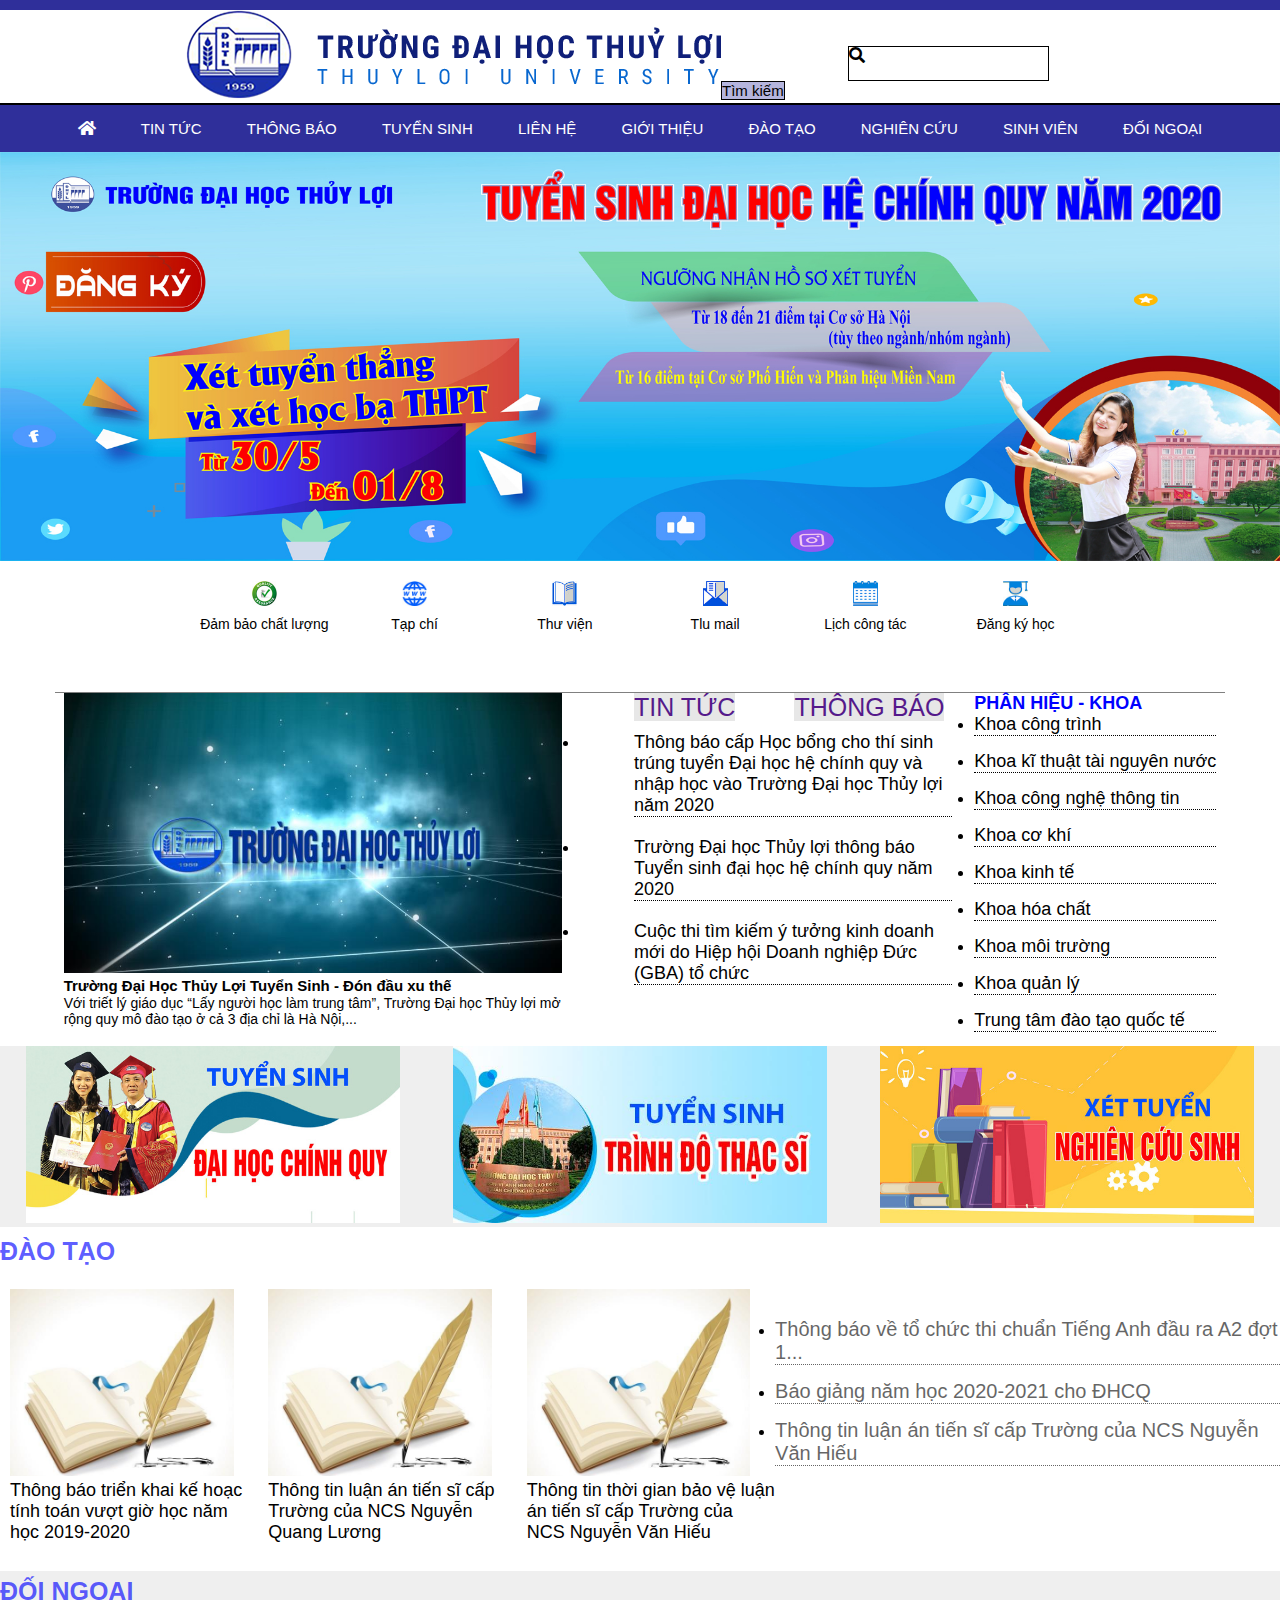
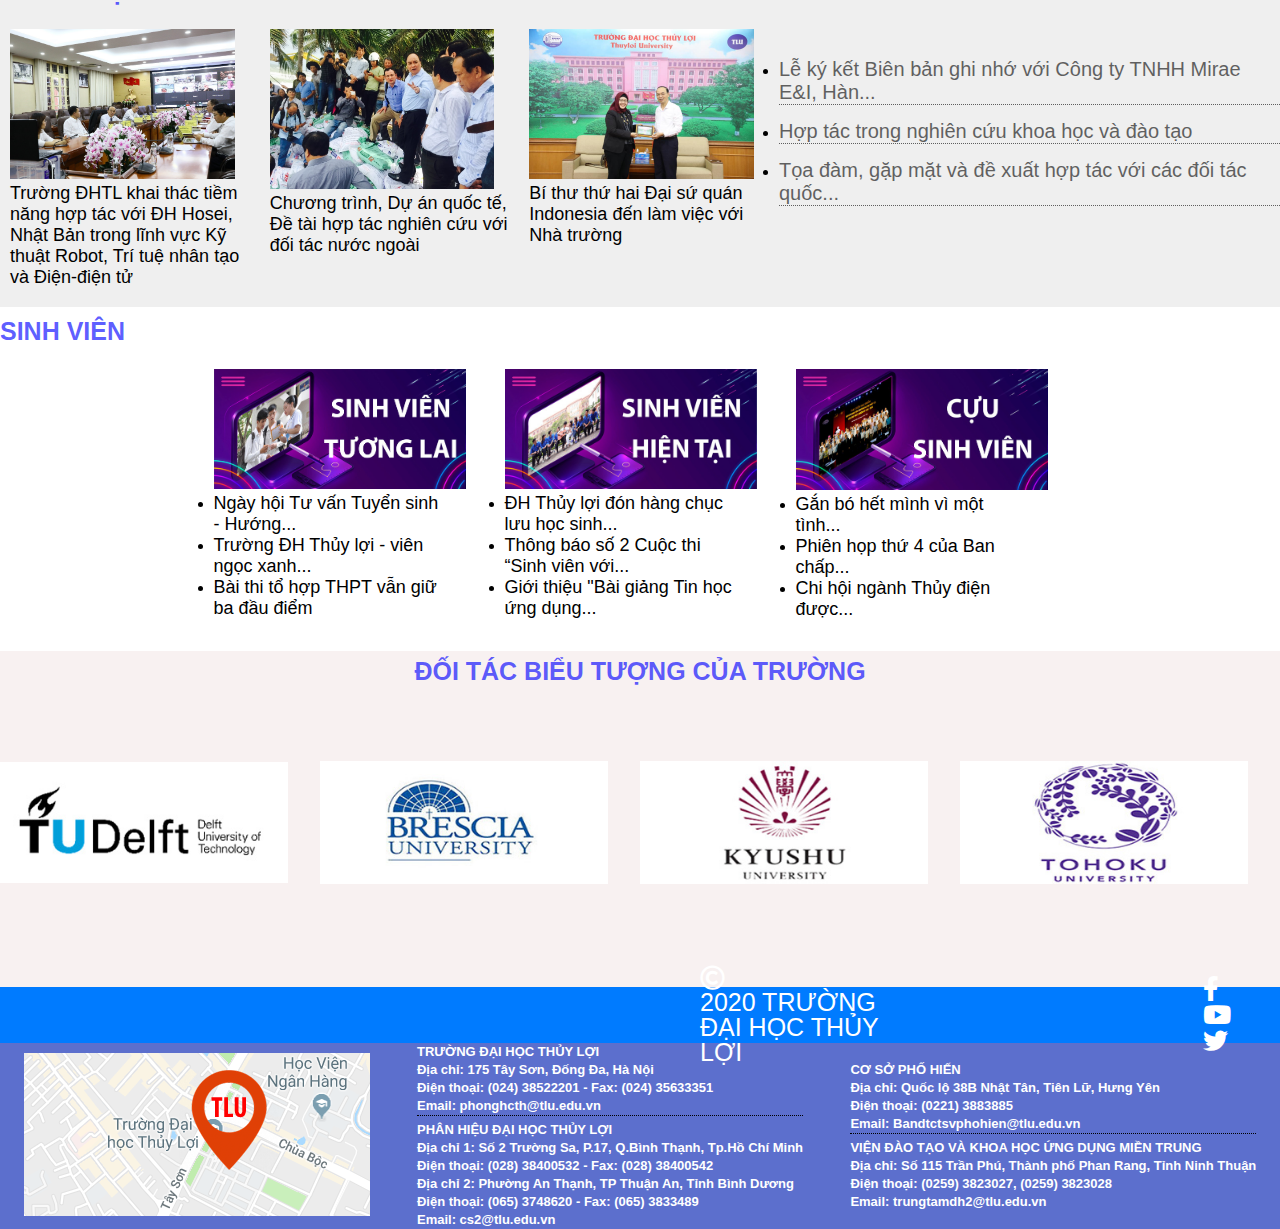
==== index.html @ 14fe7491 "first commit" ====
<!DOCTYPE html>
<html>
<head>
	<title>Bai-Tap-Thuc-Hanh</title>
	<meta charset="utf-8">
	<link rel="stylesheet" type="text/css" href="style.css">
	<link rel="stylesheet" type="text/css" href="fontawesome/css/all.css">
</head>
<body>
	<div class="khoi-logo">
		<div class="khoi-1">
			<a href=""><img src="img/logo1.png"></a>
		</div>
		<div class="khoi-2">
				<div class="tim-kiem">
					<i class="fas fa-search"><input type="text" name=""class="input1"></i>
					<button class="nut">Tìm kiếm</button>
				</div>
				<div class="login">
					<a href=""><p>Login</p></a>
					<a href=""><img src="img/vi.jpg"></a>
					<a href=""><img src="img/en.jpg"></a>
				</div>
		</div>
	</div>
	<div class="khoi-banner">
		<nav class="thanh-tac-vu">
			<ul>
				<li><a href=""><i class="fas fa-home"></i></a></li>
				<li><a href="">Tin tức</a></li>
				<li><a href="">Thông báo</a></li>
				<li><a href="">Tuyển Sinh</a></li>
				<li><a href="">Liên hệ</a></li>
				<li><a href="">Giới thiệu</a></li>
				<li><a href="">Đào tạo</a></li>
				<li><a href="">Nghiên cứu</a></li>
				<li><a href="">Sinh viên</a></li>
				<li><a href="">Đối ngoại</a></li>
			</ul>
		</nav>
		<div class="banner1">
			<a href=""><img src="img/banner.jpg"></a>
		</div>
	</div>	 
	<div class="khoi-chinh">
		<div class="khoi-icon">
			<a href=""><img src="img/quality.jpg">Đảm bảo chất lượng</a>
			<a href=""><img src="img/www.jpg">Tạp chí</a>
			<a href=""><img src="img/library.jpg">Thư viện</a>
			<a href=""><img src="img/email.jpg">Tlu mail</a>
			<a href=""><img src="img/lichcongtac.jpg">Lịch công tác</a>
			<a href=""><img src="img/user.jpg">Đăng ký học</a>
		</div>
		<div class="bang-thong-bao">
			<div class="tin1">
				<a href=""><img src="img/nenthumb.jpg"></a>
				<a href="">Trường Đại Học Thủy Lợi Tuyển Sinh - Đón đầu xu thế</a>
				<p>Với triết lý giáo dục “Lấy người học làm trung tâm”, Trường Đại học Thủy lợi mở rộng quy mô đào tạo ở cả 3 địa chỉ là Hà Nội,...</p>
			</div>
			<div class="tieu-de">
				<a href="">Tin tức</a>
				<a href="">Thông báo</a>
				<ul>
					<li><a href="">Thông báo cấp Học bổng cho thí sinh trúng tuyển Đại học hệ chính quy và nhập học vào Trường Đại học Thủy lợi năm 2020</a></li>
					<li><a href="">Trường Đại học Thủy lợi thông báo Tuyển sinh đại học hệ chính quy năm 2020</a></li>
					<li><a href="">Cuộc thi tìm kiếm ý tưởng kinh doanh mới do Hiệp hội Doanh nghiệp Đức (GBA) tổ chức</a></li>
				</ul>
			</div>
			<div class="hieu-khoa">
				<h2>Phân hiệu - Khoa</h2>
				<ul>
					<li><a href="">Khoa công trình</a></li>
					<li><a href="">Khoa kĩ thuật tài nguyên nước</a></li>
					<li><a href="">Khoa công nghệ thông tin</a></li>
					<li><a href="">Khoa cơ khí</a></li>
					<li><a href="">Khoa kinh tế</a></li>
					<li><a href="">Khoa hóa chất</a></li>
					<li><a href="">Khoa môi trường</a></li>
					<li><a href="">Khoa quản lý</a></li>
					<li><a href="">Trung tâm đào tạo quốc tế</a></li>
				</ul>
			</div>
		</div>
	</div>
	<div class="khoi-banner2">
		<a href=""><img src="img/ts.jpg"></a>
		<a href=""><img src="img/tsts.jpg"></a>
		<a href=""><img src="img/tst.jpg"></a>
	</div>
	<div class="daotao">
		<div class="head1">
			<a href="">Đào tạo</a>
		</div>
		<div class="dao-tao">
			<div class="new-1">
				<a href=""><img src="img/book.jpg"></a>
				<p>Thông báo triển khai kế hoạc tính toán vượt giờ học năm học 2019-2020</p>
			</div>
			<div class="new-1">
				<a href=""><img src="img/book.jpg"></a>
				<p>Thông tin luận án tiến sĩ cấp Trường của NCS Nguyễn Quang Lương</p>
			</div>
			<div class="new-1">
				<a href=""><img src="img/book.jpg"></a>
				<p>Thông tin thời gian bảo vệ luận án tiến sĩ cấp Trường của NCS Nguyễn Văn Hiếu</p>
			</div>
			<div class="new-2">
				<ul>
					<li><a href="">Thông báo về tổ chức thi chuẩn Tiếng Anh đầu ra A2 đợt 1...</a></li>
					<li><a href="">Báo giảng năm học 2020-2021 cho ĐHCQ</a></li>
					<li><a href="">Thông tin luận án tiến sĩ cấp Trường của NCS Nguyễn Văn Hiếu</a></li>
				</ul>
			</div>
		</div>
	</div>
	<div class="doingoai">
		<div class="head2">
			<a href="">Đối ngoại</a>
		</div>
		<div class="dao-tao">
			<div class="new-1">
				<a href=""><img src="img/hop.jpg"></a>
				<p>Trường ĐHTL khai thác tiềm năng hợp tác với ĐH Hosei, Nhật Bản trong lĩnh vực Kỹ thuật Robot, Trí tuệ nhân tạo và Điện-điện tử</p>
			</div>
			<div class="new-1">
				<a href=""><img src="img/hop1.jpg"></a>
				<p>Chương trình, Dự án quốc tế, Đề tài hợp tác nghiên cứu với đối tác nước ngoài</p>
			</div>
			<div class="new-1">
				<a href=""><img src="img/hop2.jpg"></a>
				<p>Bí thư thứ hai Đại sứ quán Indonesia đến làm việc với Nhà trường</p>
			</div>
			<div class="new-2">
				<ul>
					<li><a href="">Lễ ký kết Biên bản ghi nhớ với Công ty TNHH Mirae E&I, Hàn...</a></li>
					<li><a href="">Hợp tác trong nghiên cứu khoa học và đào tạo</a></li>
					<li><a href="">Tọa đàm, gặp mặt và đề xuất hợp tác với các đối tác quốc...</a></li>
				</ul>
			</div>
		</div>
	</div>
	<div class="sinhvien">
		<div class="head3">
			<a href="">Sinh viên</a>
		</div>
		<div class="sinh-vien">
			<div class="new-1">
				<a href=""><img src="img/st.jpg"></a>
				<ul>
					<li><a href="">Ngày hội Tư vấn Tuyển sinh - Hướng...</a></li>
					<li><a href="">Trường ĐH Thủy lợi - viên ngọc xanh...</a></li>
					<li><a href="">Bài thi tổ hợp THPT vẫn giữ ba đầu điểm</a></li>
				</ul>
			</div>
			<div class="new-1">
				<a href=""><img src="img/st2.jpg"></a>
				<ul>
					<li><a href="">ĐH Thủy lợi đón hàng chục lưu học sinh...</a></li>
					<li><a href="">Thông báo số 2 Cuộc thi “Sinh viên với...</a></li>
					<li><a href="">Giới thiệu "Bài giảng Tin học ứng dụng...</a></li>
				</ul>
			</div>
			<div class="new-1">
				<a href=""><img src="img/st3.jpg"></a>
				<ul>
					<li><a href="">Gắn bó hết mình vì một tình...</a></li>
					<li><a href="">Phiên họp thứ 4 của Ban chấp...</a></li>
					<li><a href="">Chi hội ngành Thủy điện được...</a></li>
				</ul>
			</div>
		</div>
	</div>
	<div class="doi-tac">
		<div class="name">
			<a href="">Đối tác biểu tượng của trường</a>
		</div>
		<div class="icon-name">
			<div class="icon-name-1">
				<a href=""><img src="img/01.jpg"></a>
			</div>
			<div class="icon-name-1">
				<a href=""><img src="img/02.jpg"></a>
			</div>
			<div class="icon-name-1">
				<a href=""><img src="img/03.jpg"></a>
			</div>
			<div class="icon-name-1">
				<a href=""><img src="img/04.jpg"></a>
			</div>
		</div>
	</div>
	<div class="intro">
		<div class="intro-1">
			<i class="far fa-copyright"><p>2020 Trường đại học thủy lợi</p></i>
		</div>
		<div class="intro-2">
			<i class="fab fa-facebook-f"></i>
			<i class="fab fa-youtube"></i>
			<i class="fab fa-twitter"></i>
		</div>
	</div>
	<div class="final">
		<div class="map">
			<a href=""><img src="img/map.png"></a>
		</div>
		<div class="khoi3">
			<div class="khoi3-1">
				<p>TRƯỜNG ĐẠI HỌC THỦY LỢI<br>Địa chỉ: 175 Tây Sơn, Đống Đa, Hà Nội<br>Điện thoại: (024) 38522201 - Fax: (024) 35633351<br>Email: phonghcth@tlu.edu.vn<br></p>
			</div>
			<div class="khoi3-1">
				PHÂN HIỆU ĐẠI HỌC THỦY LỢI<br>Địa chỉ 1: Số 2 Trường Sa, P.17, Q.Bình Thạnh, Tp.Hồ Chí Minh<br>Điện thoại: (028) 38400532 - Fax: (028) 38400542<br>Địa chỉ 2: Phường An Thạnh, TP Thuận An, Tỉnh Bình Dương<br>Điện thoại: (065) 3748620 - Fax: (065) 3833489<br>Email: cs2@tlu.edu.vn
				<br style="border-top: 1px black dotted">
			</div>
		</div>
		<div class="khoi3">
			<div class="khoi3-1">
				<p>CƠ SỞ PHỐ HIẾN<br>Địa chỉ: Quốc lộ 38B Nhật Tân, Tiên Lữ, Hưng Yên<br>Điện thoại: (0221) 3883885<br>Email: Bandtctsvphohien@tlu.edu.vn<br></p>
			</div>
			<div class="khoi3-1">
				VIỆN ĐÀO TẠO VÀ KHOA HỌC ỨNG DỤNG MIỀN TRUNG<br>Địa chỉ: Số 115 Trần Phú, Thành phố Phan Rang, Tỉnh Ninh Thuận<br>Điện thoại: (0259) 3823027, (0259) 3823028<br>Email: trungtamdh2@tlu.edu.vn<br>
			</div>
		</div>
	</div>
</body>
</html>
---- style.css ----
*{
	margin:0;
	padding: 0;
	border: none;
	/*box-sizing: border-box;*/
	/*background-attachment: fixed;*/
	/*background-size: cover;*/
}
.khoi-logo {
	border-bottom: 2px black solid;
	border-top: 10px #2f2f9a solid;
	display: flex;
}
.khoi-1{
	display: block;
	margin-left: 186px;
}
.khoi-1 a{
	width: 535px;
	height: 89px;
	
}
.khoi-2{
	display: flex;
   
}
.khoi-2 .tim-kiem{
	padding-top: 5px;
}
.khoi-2 .tim-kiem i{
	border: 1px black solid;
	margin-left: 127px;
	margin-top: 31px
}
.khoi-2 .tim-kiem .nut{
	font-size: 15px;
	font-family: arial;
	border: 1px black solid;
	background-color: #b5b5dd;
}
.khoi-2 .tim-kiem .input1{
	font-size: 15px;
	font-family: arial;
	border-left: : 1px black solid;
}
.khoi-2 .login{
	margin-top: 35px;
    margin-left: 266px;
}
.khoi-2 .login a{
	display: block;
	margin-right: 15px;
	float: left;
	text-decoration: none;
	font-size: 15px;
	font-family: arial;
}
/**/
.thanh-tac-vu{
	background-color: #2f2f9a;
}
.thanh-tac-vu ul{
	list-style-type: none;
	width: 1170px;
	height: 47px;
	background-color: #2f2f9a;
	margin-right: auto;
	margin-left: auto;
	display: flex;
	justify-content: space-around;
	align-items: center;
	flex-direction: row;
	flex-wrap: nowrap;

}
.thanh-tac-vu li{
	display: inline-block;
}
.thanh-tac-vu a{
	display: block;
	text-transform: uppercase;	
	font-size: 15px;
	font-family: arial;
	color: white;
	text-decoration: none;

}
.thanh-tac-vu i{
	font-size: 16px;
}
.thanh-tac-vu li:hover{
	background-color: blue;
	transition: 1s;
}
.banner1 img{
	display: block;
	margin-left: auto;
	margin-right: auto;
	width: 100%;
}
.banner1:hover img{
	opacity: 0.6;
	transition: 1s;
}
.khoi-chinh{
	background-color: white;
	width: 1170px;
	height: 475px;
	margin-left: auto;
	margin-right: auto;
}
.khoi-icon {
	width: 1170px;
	height: 131px;
	margin-left: auto;
	margin-right: auto;
	border-bottom: 1px grey solid;
	text-align: center;
}
.khoi-icon img{
	width: 25px;
	height: 25px;
	display: block;
	margin-bottom: 10px;
	margin-left: auto;
	margin-right: auto;
}
.khoi-icon a{
	display: inline-block;
	width: 146.25px;
	height: 91px;
	text-decoration: none;
	font-size: 14px;
	font-family: arial;
	color: black;
	text-align: center;
	margin-top: 20px;
}
.bang-thong-bao {
	width: 100%;
	display: flex;
	justify-content: space-around;
}
.tin1 {
	width: 498px;
	height: 374px;
	float: left;
}
.tin1 img{
	width: 498px;
	height: 280px;
}
.tin1 a{
	font-size: 15px;
	font-family: arial;
	color: black;
	text-decoration: none;
	font-weight: bolder;
}
.tin1 p{
	font-size: 14px;
	font-family: arial;
	color: black;
	text-decoration: none;
}
.tin1 a:hover{
	color: red;
}
.tieu-de {
	width: 373px;
	height: 42px;
}
.tieu-de a{
	margin-left: 55px;
	margin-bottom: 20px;
	font-size: 25px;
	font-family: arial;
	background-color: #80808030;
	text-decoration: none;
	text-transform: uppercase;
}
.tieu-de li a{
	display: block;
	font-size: 18px;
	font-family: arial;
	text-decoration: none;
	text-transform: none;
	color: black;
	background-color: white;
	border-bottom: 1px black dotted;
	text-align: left;
	margin-bottom: 20px;
	margin-top: 10px;
}
.tieu-de a:hover{
	color: red;
}
.hieu-khoa{
	margin-left: 5px;
}
.hieu-khoa h2{
	font-family: arial;
	font-size: 18px;
	text-transform: uppercase;
	color: blue;
}
.hieu-khoa a{
	display: block;
	font-family: arial;
	font-size: 18px;
	color: black;
	margin-bottom: 15px;
	text-decoration: none;
	border-bottom: 1px black dotted;
}
.hieu-khoa a:hover{
	color: red;
}
.khoi-banner2 {
	margin-top: 10px;
	width: 100%;
	background-color: #80808021;
	display: flex;
	justify-content: space-around;
	align-items: center;
}
.khoi-banner2 img{
	width: 374px;
	height: 177.65px;
}
.dao-tao {
	width: 100%;
	height: 336px;
	margin-top: 10px;
	background-color: white;
	display: flex;
	justify-content: space-around;
	align-items: center;
}
.head1 a{
	display: block;
	margin-top: 10px;
	margin-bottom: -45px;
	font-weight: bold;
	font-size: 25px;
	font-family: arial;
	color: #0000ffa6;
	text-decoration: none;
	text-transform: uppercase;
}
.new-1 {
	width: 281px;
	height: 240px;
	margin-left: 10px;
	position: relative;
}
.new-1 img{
	background-position: center;
    background-size: cover;
    width: 90%;
    margin-top: 10px;
}
.new-1 p{
	display: block;
	font-size: 18px;
	font-family: arial;
	color: black;
	text-decoration: none;	
}
.new-1 img:hover{
	transform: scale(1.2);
}
.new-2 li a{
	display: block;
	font-family: arial;
	font-size: 20px;
	color: black;
	text-decoration: none;
	opacity: 0.6;
	margin-bottom: 15px;
	border-bottom: 1px black dotted;
}
.new-2 li a:hover{
	color: red;
}
.head2 a{
	display: block;
	margin-top: 10px;
	margin-bottom: -45px;
	font-weight: bold;
	font-size: 25px;
	font-family: arial;
	color: #0000ffa6;
	text-decoration: none;
	text-transform: uppercase;
}
.doingoai .dao-tao {
	width: 100%;
	height: 336px;
	margin-top: 10px;
	background-color: #80808021;
	display: flex;
	justify-content: space-around;
	align-items: center;
}
.sinh-vien {
	width: 100%;
	height: 336px;
	margin-top: 10px;
	background-color: white;
	display: flex;
	justify-content: center;
	align-items: center;
}
.sinh-vien .new1 {
	width: 281px;
	height: 240px;
	margin-left: 10px;
	position: relative;
	margin-right: 30px;
}
.sinh-vien .new-1 img{
	background-position: center;
    background-size: cover;
    width: 90%;
    margin-top: 10px;
}
.sinh-vien .new-1 p{
	display: block;
	font-size: 18px;
	font-family: arial;
	color: black;
	text-decoration: none;	
}
.sinh-vien .new-1 img:hover{
	transform: scale(1.2);
}
.head3 a{
	display: block;
	margin-top: 10px;
	margin-bottom: -45px;
	font-weight: bold;
	font-size: 25px;
	font-family: arial;
	color: #0000ffa6;
	text-decoration: none;
	text-transform: uppercase;
}
.sinh-vien .new-1 li a{
	display: block;
	font-size: 18px;
	font-family: arial;
	color: black;
	text-decoration: none;
	margin-right: 50px;
}
.sinh-vien .new-1 li a:hover{
	color: red;
}
.name a{
	display: block;
	margin-top: 10px;
	margin-bottom: -45px;
	font-weight: bold;
	font-size: 25px;
	font-family: arial;
	color: #0000ffa6;
	text-decoration: none;
	text-transform: uppercase;
	text-align: center;
}
.icon-name {
	width: 100%;
	height: 336px;
	margin-top: 10px;
	background-color: #f8f0f0ed;
	display: flex;
	justify-content: center;
	align-items: center;
}
.icon-name .icon-name-1 img{
	background-position: center;
    background-size: cover;
    width: 90%;
    margin-top: 10px;
}
.intro {
	background-color: #007bff;
	height: 56px;
	width: 100%;
	display: flex;
	flex-direction: row;
	align-items: center;
}
.intro i{
	margin-left: 50px;
	font-size: 25px;
	color: white;
}
.intro-1 {
	margin-left: 650px;
}
.intro-1 p{
	display: inline-block;
	font-size: 25px;
	text-transform: uppercase;
	font-family: arial;
}
.intro-2 {
	margin-left: 230px;
}
.final {
	background-color: #5c6fcd;
	width: 100%;
	display: flex;
	justify-content: space-around;
	align-items: center;
}
.khoi3-1 {
	line-height: 18px;
	font-size: 13px;
	font-weight: bold;
	color: white;
	font-family: arial;
}
.khoi3-1 p{
	border-bottom: 1px black dotted;
	margin-bottom: 5px;
}
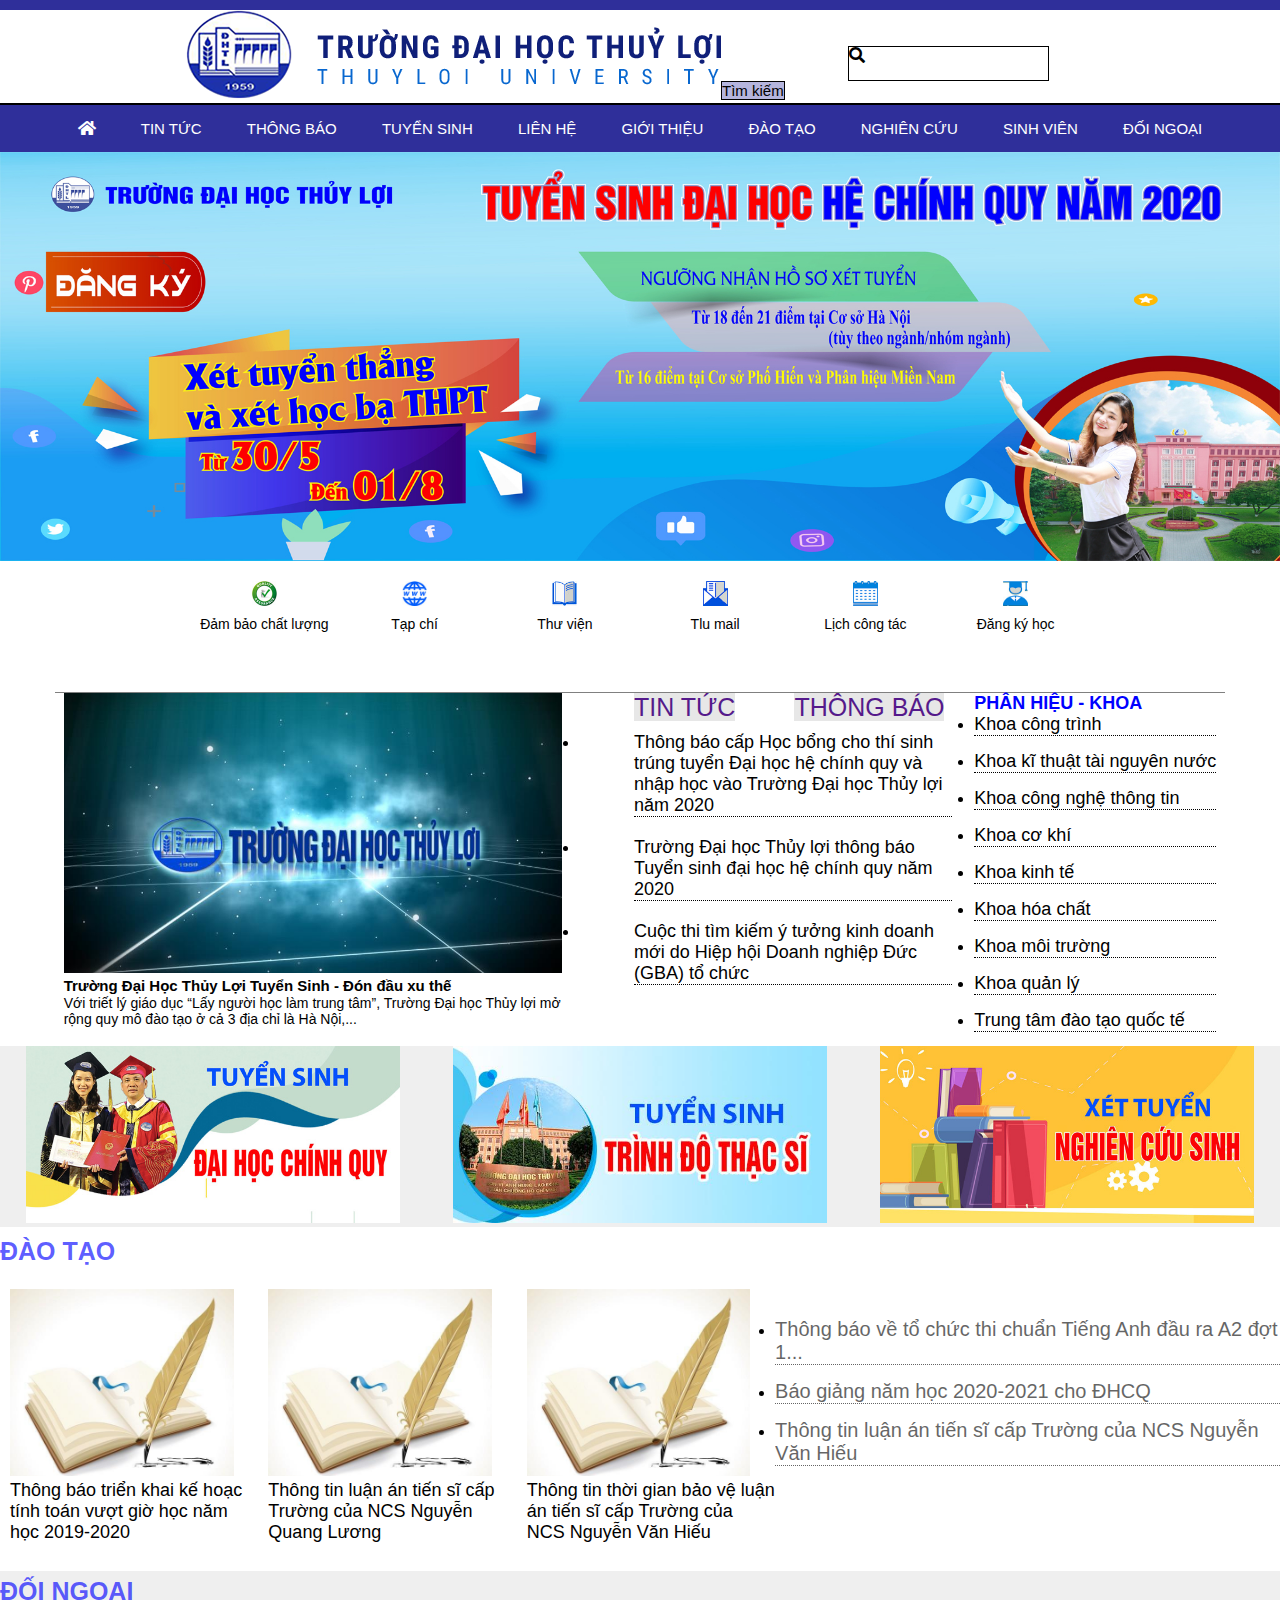
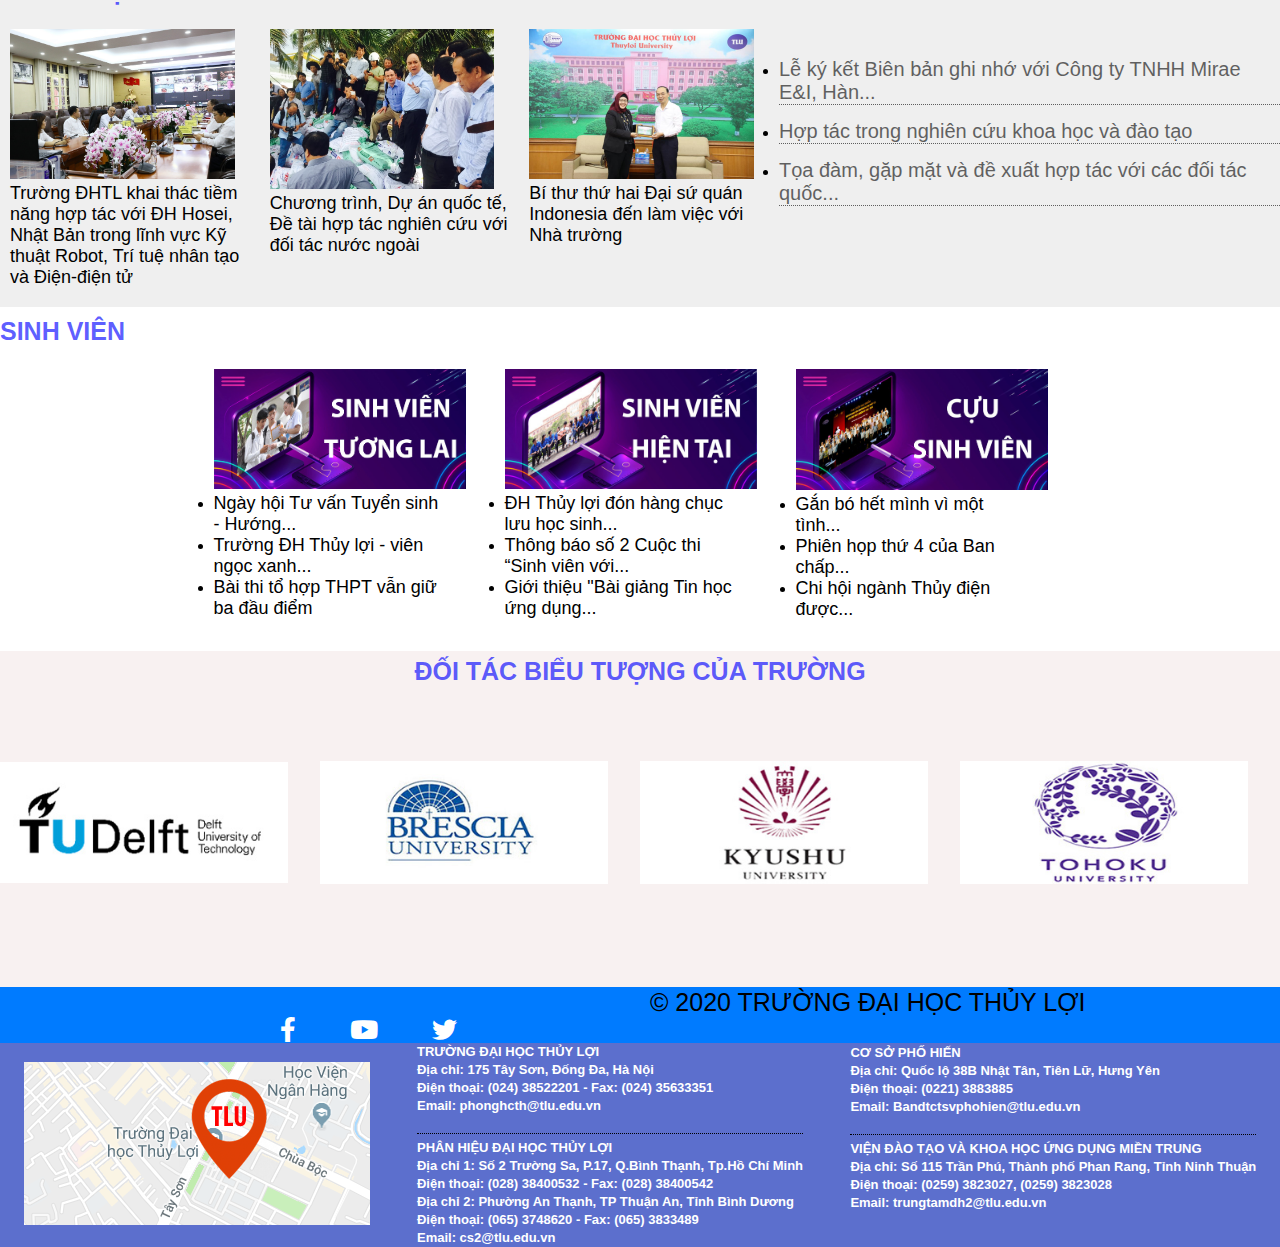
==== commit e03525af: "HTML co ban" ====
--- a/index.html
+++ b/index.html
@@ -3,6 +3,7 @@
 <head>
 	<title>Bai-Tap-Thuc-Hanh</title>
 	<meta charset="utf-8">
+	<meta name="viewport" content="width=device-width, initial-scale=1.0">
 	<link rel="stylesheet" type="text/css" href="style.css">
 	<link rel="stylesheet" type="text/css" href="fontawesome/css/all.css">
 </head>
@@ -82,94 +83,102 @@
 			</div>
 		</div>
 	</div>
-	<div class="khoi-banner2">
-		<a href=""><img src="img/ts.jpg"></a>
-		<a href=""><img src="img/tsts.jpg"></a>
-		<a href=""><img src="img/tst.jpg"></a>
-	</div>
-	<div class="daotao">
-		<div class="head1">
-			<a href="">Đào tạo</a>
-		</div>
-		<div class="dao-tao">
-			<div class="new-1">
-				<a href=""><img src="img/book.jpg"></a>
-				<p>Thông báo triển khai kế hoạc tính toán vượt giờ học năm học 2019-2020</p>
-			</div>
-			<div class="new-1">
-				<a href=""><img src="img/book.jpg"></a>
-				<p>Thông tin luận án tiến sĩ cấp Trường của NCS Nguyễn Quang Lương</p>
-			</div>
-			<div class="new-1">
-				<a href=""><img src="img/book.jpg"></a>
-				<p>Thông tin thời gian bảo vệ luận án tiến sĩ cấp Trường của NCS Nguyễn Văn Hiếu</p>
-			</div>
-			<div class="new-2">
-				<ul>
-					<li><a href="">Thông báo về tổ chức thi chuẩn Tiếng Anh đầu ra A2 đợt 1...</a></li>
-					<li><a href="">Báo giảng năm học 2020-2021 cho ĐHCQ</a></li>
-					<li><a href="">Thông tin luận án tiến sĩ cấp Trường của NCS Nguyễn Văn Hiếu</a></li>
-				</ul>
-			</div>
-		</div>
-	</div>
-	<div class="doingoai">
-		<div class="head2">
-			<a href="">Đối ngoại</a>
-		</div>
-		<div class="dao-tao">
-			<div class="new-1">
-				<a href=""><img src="img/hop.jpg"></a>
-				<p>Trường ĐHTL khai thác tiềm năng hợp tác với ĐH Hosei, Nhật Bản trong lĩnh vực Kỹ thuật Robot, Trí tuệ nhân tạo và Điện-điện tử</p>
-			</div>
-			<div class="new-1">
-				<a href=""><img src="img/hop1.jpg"></a>
-				<p>Chương trình, Dự án quốc tế, Đề tài hợp tác nghiên cứu với đối tác nước ngoài</p>
-			</div>
-			<div class="new-1">
-				<a href=""><img src="img/hop2.jpg"></a>
-				<p>Bí thư thứ hai Đại sứ quán Indonesia đến làm việc với Nhà trường</p>
-			</div>
-			<div class="new-2">
-				<ul>
-					<li><a href="">Lễ ký kết Biên bản ghi nhớ với Công ty TNHH Mirae E&I, Hàn...</a></li>
-					<li><a href="">Hợp tác trong nghiên cứu khoa học và đào tạo</a></li>
-					<li><a href="">Tọa đàm, gặp mặt và đề xuất hợp tác với các đối tác quốc...</a></li>
-				</ul>
-			</div>
-		</div>
-	</div>
-	<div class="sinhvien">
-		<div class="head3">
-			<a href="">Sinh viên</a>
-		</div>
-		<div class="sinh-vien">
-			<div class="new-1">
-				<a href=""><img src="img/st.jpg"></a>
-				<ul>
-					<li><a href="">Ngày hội Tư vấn Tuyển sinh - Hướng...</a></li>
-					<li><a href="">Trường ĐH Thủy lợi - viên ngọc xanh...</a></li>
-					<li><a href="">Bài thi tổ hợp THPT vẫn giữ ba đầu điểm</a></li>
-				</ul>
-			</div>
-			<div class="new-1">
-				<a href=""><img src="img/st2.jpg"></a>
-				<ul>
-					<li><a href="">ĐH Thủy lợi đón hàng chục lưu học sinh...</a></li>
-					<li><a href="">Thông báo số 2 Cuộc thi “Sinh viên với...</a></li>
-					<li><a href="">Giới thiệu "Bài giảng Tin học ứng dụng...</a></li>
-				</ul>
-			</div>
-			<div class="new-1">
-				<a href=""><img src="img/st3.jpg"></a>
-				<ul>
-					<li><a href="">Gắn bó hết mình vì một tình...</a></li>
-					<li><a href="">Phiên họp thứ 4 của Ban chấp...</a></li>
-					<li><a href="">Chi hội ngành Thủy điện được...</a></li>
-				</ul>
-			</div>
-		</div>
-	</div>
+	<section class="sec-1">
+		<div class="khoi-banner2">
+			<a href=""><img src="img/ts.jpg"></a>
+			<a href=""><img src="img/tsts.jpg"></a>
+			<a href=""><img src="img/tst.jpg"></a>
+		</div>
+	</section>
+	<section class="sec-2">
+			<div class="daotao">
+				<div class="head1">
+					<a href="">Đào tạo</a>
+				</div>
+				<div class="dao-tao">
+					<div class="new-1">
+						<a href=""><img src="img/book.jpg"></a>
+						<p>Thông báo triển khai kế hoạc tính toán vượt giờ học năm học 2019-2020</p>
+					</div>
+					<div class="new-1">
+						<a href=""><img src="img/book.jpg"></a>
+						<p>Thông tin luận án tiến sĩ cấp Trường của NCS Nguyễn Quang Lương</p>
+					</div>
+					<div class="new-1">
+						<a href=""><img src="img/book.jpg"></a>
+						<p>Thông tin thời gian bảo vệ luận án tiến sĩ cấp Trường của NCS Nguyễn Văn Hiếu</p>
+					</div>
+					<div class="new-2">
+						<ul>
+							<li><a href="">Thông báo về tổ chức thi chuẩn Tiếng Anh đầu ra A2 đợt 1...</a></li>
+							<li><a href="">Báo giảng năm học 2020-2021 cho ĐHCQ</a></li>
+							<li><a href="">Thông tin luận án tiến sĩ cấp Trường của NCS Nguyễn Văn Hiếu</a></li>
+						</ul>
+					</div>
+				</div>
+			</div>
+	</section>
+	<section class="sec-3">
+		<div class="doingoai">
+			<div class="head2">
+				<a href="">Đối ngoại</a>
+			</div>
+			<div class="dao-tao">
+				<div class="new-1">
+					<a href=""><img src="img/hop.jpg"></a>
+					<p>Trường ĐHTL khai thác tiềm năng hợp tác với ĐH Hosei, Nhật Bản trong lĩnh vực Kỹ thuật Robot, Trí tuệ nhân tạo và Điện-điện tử</p>
+				</div>
+				<div class="new-1">
+					<a href=""><img src="img/hop1.jpg"></a>
+					<p>Chương trình, Dự án quốc tế, Đề tài hợp tác nghiên cứu với đối tác nước ngoài</p>
+				</div>
+				<div class="new-1">
+					<a href=""><img src="img/hop2.jpg"></a>
+					<p>Bí thư thứ hai Đại sứ quán Indonesia đến làm việc với Nhà trường</p>
+				</div>
+				<div class="new-2">
+					<ul>
+						<li><a href="">Lễ ký kết Biên bản ghi nhớ với Công ty TNHH Mirae E&I, Hàn...</a></li>
+						<li><a href="">Hợp tác trong nghiên cứu khoa học và đào tạo</a></li>
+						<li><a href="">Tọa đàm, gặp mặt và đề xuất hợp tác với các đối tác quốc...</a></li>
+					</ul>
+				</div>
+			</div>
+		</div>
+	</section>
+	<section class="sec-4">
+		<div class="sinhvien">
+			<div class="head3">
+				<a href="">Sinh viên</a>
+			</div>
+			<div class="sinh-vien">
+				<div class="new-1">
+					<a href=""><img src="img/st.jpg"></a>
+					<ul>
+						<li><a href="">Ngày hội Tư vấn Tuyển sinh - Hướng...</a></li>
+						<li><a href="">Trường ĐH Thủy lợi - viên ngọc xanh...</a></li>
+						<li><a href="">Bài thi tổ hợp THPT vẫn giữ ba đầu điểm</a></li>
+					</ul>
+				</div>
+				<div class="new-1">
+					<a href=""><img src="img/st2.jpg"></a>
+					<ul>
+						<li><a href="">ĐH Thủy lợi đón hàng chục lưu học sinh...</a></li>
+						<li><a href="">Thông báo số 2 Cuộc thi “Sinh viên với...</a></li>
+						<li><a href="">Giới thiệu "Bài giảng Tin học ứng dụng...</a></li>
+					</ul>
+				</div>
+				<div class="new-1">
+					<a href=""><img src="img/st3.jpg"></a>
+					<ul>
+						<li><a href="">Gắn bó hết mình vì một tình...</a></li>
+						<li><a href="">Phiên họp thứ 4 của Ban chấp...</a></li>
+						<li><a href="">Chi hội ngành Thủy điện được...</a></li>
+					</ul>
+				</div>
+			</div>
+		</div>
+	</section>
 	<div class="doi-tac">
 		<div class="name">
 			<a href="">Đối tác biểu tượng của trường</a>
@@ -189,37 +198,41 @@
 			</div>
 		</div>
 	</div>
-	<div class="intro">
-		<div class="intro-1">
-			<i class="far fa-copyright"><p>2020 Trường đại học thủy lợi</p></i>
-		</div>
-		<div class="intro-2">
-			<i class="fab fa-facebook-f"></i>
-			<i class="fab fa-youtube"></i>
-			<i class="fab fa-twitter"></i>
-		</div>
-	</div>
-	<div class="final">
-		<div class="map">
-			<a href=""><img src="img/map.png"></a>
-		</div>
-		<div class="khoi3">
-			<div class="khoi3-1">
-				<p>TRƯỜNG ĐẠI HỌC THỦY LỢI<br>Địa chỉ: 175 Tây Sơn, Đống Đa, Hà Nội<br>Điện thoại: (024) 38522201 - Fax: (024) 35633351<br>Email: phonghcth@tlu.edu.vn<br></p>
-			</div>
-			<div class="khoi3-1">
-				PHÂN HIỆU ĐẠI HỌC THỦY LỢI<br>Địa chỉ 1: Số 2 Trường Sa, P.17, Q.Bình Thạnh, Tp.Hồ Chí Minh<br>Điện thoại: (028) 38400532 - Fax: (028) 38400542<br>Địa chỉ 2: Phường An Thạnh, TP Thuận An, Tỉnh Bình Dương<br>Điện thoại: (065) 3748620 - Fax: (065) 3833489<br>Email: cs2@tlu.edu.vn
-				<br style="border-top: 1px black dotted">
-			</div>
-		</div>
-		<div class="khoi3">
-			<div class="khoi3-1">
-				<p>CƠ SỞ PHỐ HIẾN<br>Địa chỉ: Quốc lộ 38B Nhật Tân, Tiên Lữ, Hưng Yên<br>Điện thoại: (0221) 3883885<br>Email: Bandtctsvphohien@tlu.edu.vn<br></p>
-			</div>
-			<div class="khoi3-1">
-				VIỆN ĐÀO TẠO VÀ KHOA HỌC ỨNG DỤNG MIỀN TRUNG<br>Địa chỉ: Số 115 Trần Phú, Thành phố Phan Rang, Tỉnh Ninh Thuận<br>Điện thoại: (0259) 3823027, (0259) 3823028<br>Email: trungtamdh2@tlu.edu.vn<br>
-			</div>
-		</div>
-	</div>
+	<footer>
+		<div class="intro">
+			<div class="intro-1-1">
+				<div class="intro-1">
+					<p>© 2020 Trường đại học thủy lợi</p>
+				</div>
+				<div class="intro-2">
+					<i class="fab fa-facebook-f"></i>
+					<i class="fab fa-youtube"></i>
+					<i class="fab fa-twitter"></i>
+				</div>
+			</div>
+		</div>
+		<div class="final">
+			<div class="map">
+				<a href=""><img src="img/map.png"></a>
+			</div>
+			<div class="khoi3">
+				<div class="khoi3-1">
+					<p>TRƯỜNG ĐẠI HỌC THỦY LỢI<br>Địa chỉ: 175 Tây Sơn, Đống Đa, Hà Nội<br>Điện thoại: (024) 38522201 - Fax: (024) 35633351<br>Email: phonghcth@tlu.edu.vn<br> <br></p>
+				</div>
+				<div class="khoi3-1">
+					PHÂN HIỆU ĐẠI HỌC THỦY LỢI<br>Địa chỉ 1: Số 2 Trường Sa, P.17, Q.Bình Thạnh, Tp.Hồ Chí Minh<br>Điện thoại: (028) 38400532 - Fax: (028) 38400542<br>Địa chỉ 2: Phường An Thạnh, TP Thuận An, Tỉnh Bình Dương<br>Điện thoại: (065) 3748620 - Fax: (065) 3833489<br>Email: cs2@tlu.edu.vn
+					<br style="border-top: 1px black dotted">
+				</div>
+			</div>
+			<div class="khoi3">
+				<div class="khoi3-1">
+					<p style="margin-top: -17px;">CƠ SỞ PHỐ HIẾN<br>Địa chỉ: Quốc lộ 38B Nhật Tân, Tiên Lữ, Hưng Yên<br>Điện thoại: (0221) 3883885<br>Email: Bandtctsvphohien@tlu.edu.vn<br> <br></p>
+				</div>
+				<div class="khoi3-1">
+					VIỆN ĐÀO TẠO VÀ KHOA HỌC ỨNG DỤNG MIỀN TRUNG<br>Địa chỉ: Số 115 Trần Phú, Thành phố Phan Rang, Tỉnh Ninh Thuận<br>Điện thoại: (0259) 3823027, (0259) 3823028<br>Email: trungtamdh2@tlu.edu.vn<br>    <br>
+				</div>
+			</div>
+		</div>
+	</footer>
 </body>
 </html>
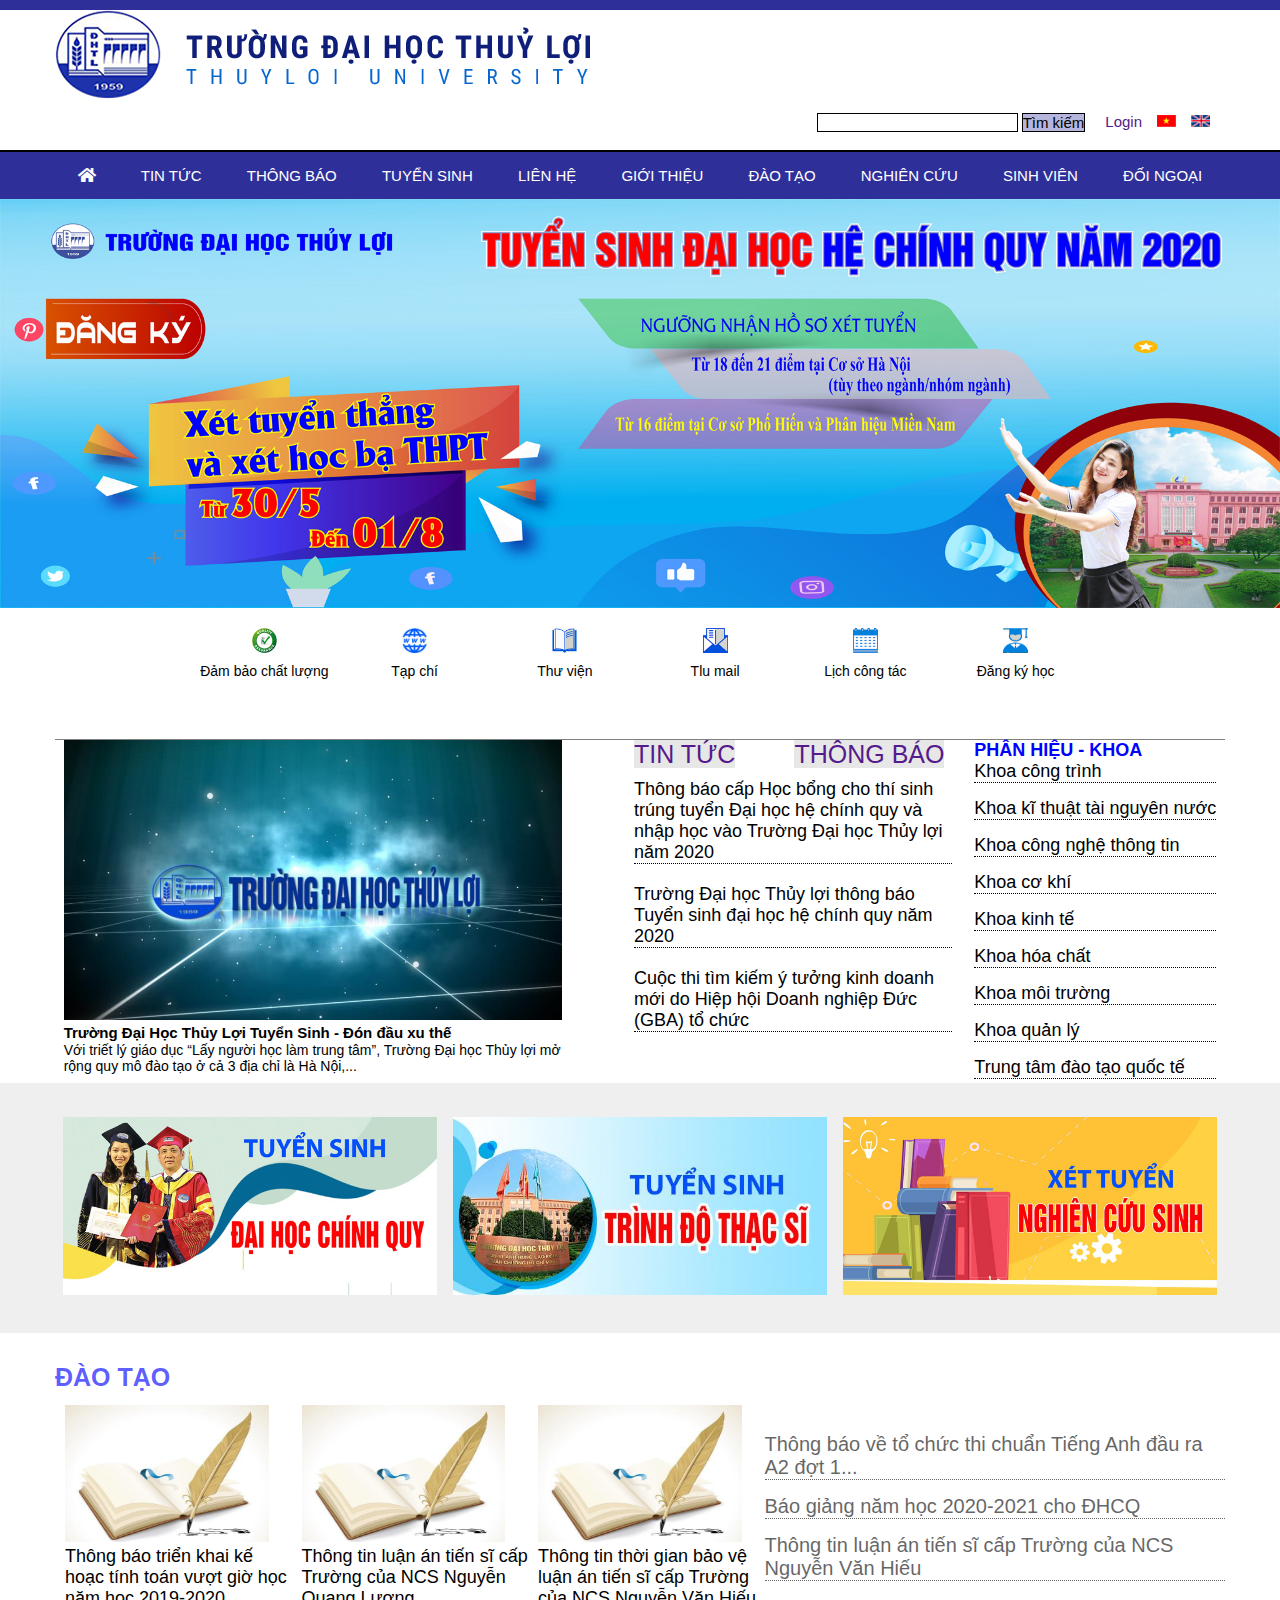
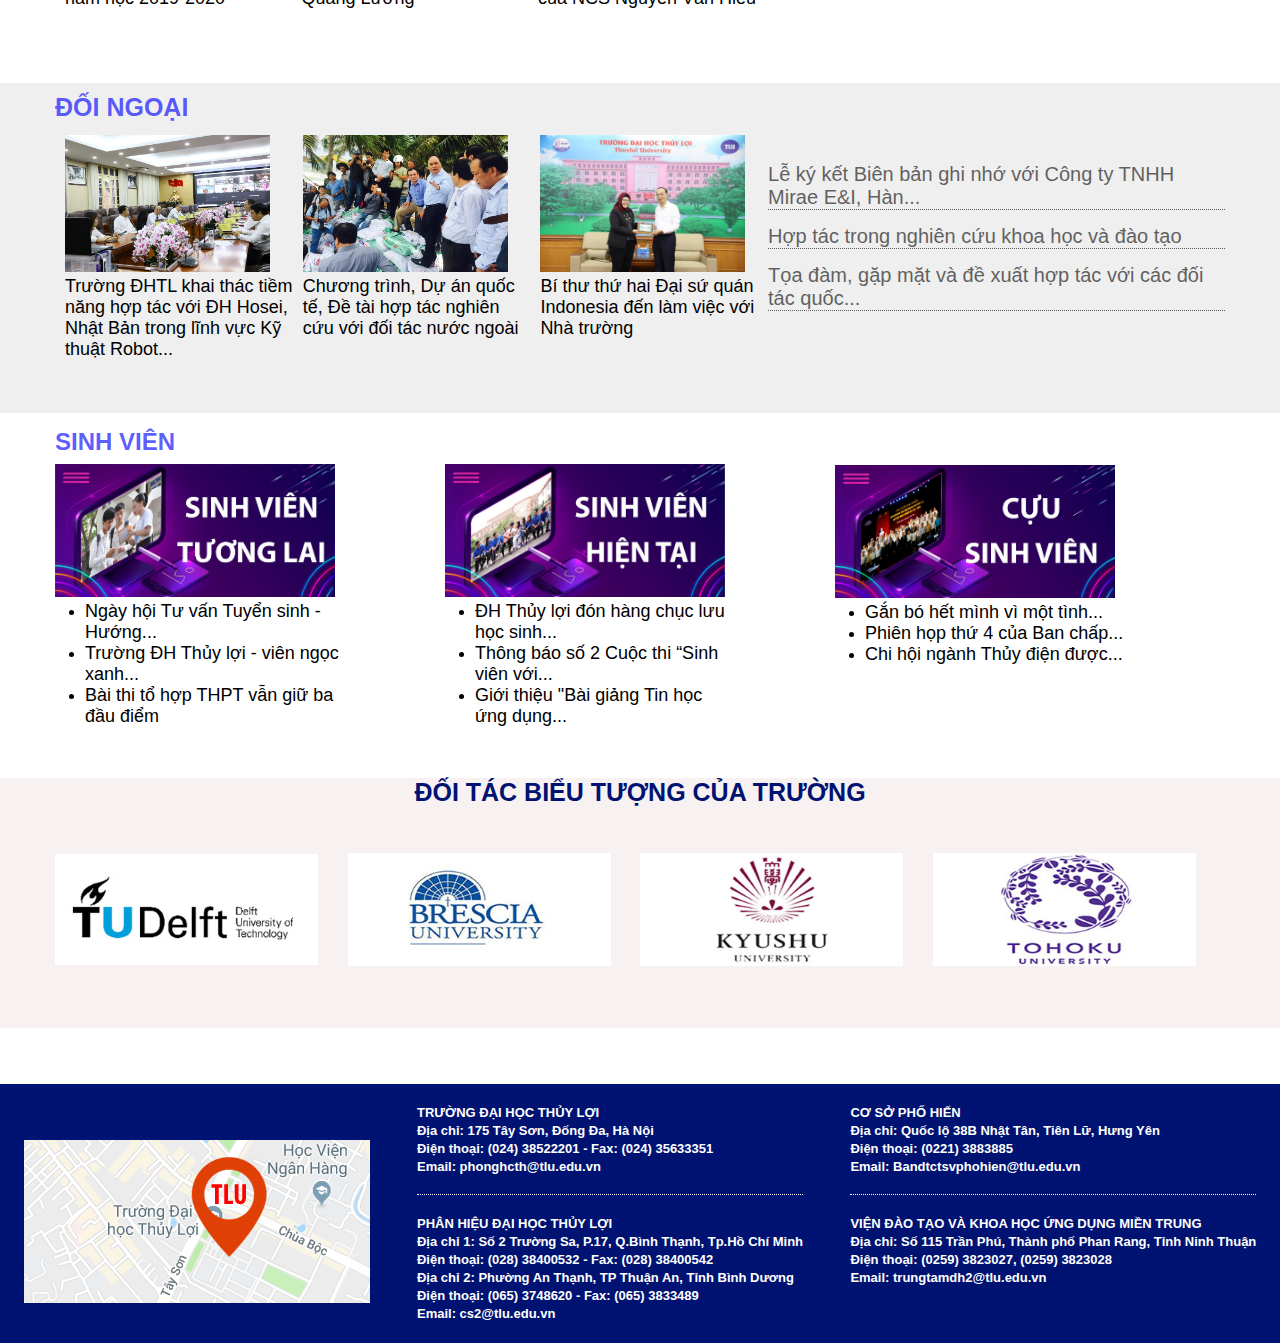
==== commit dc9ee48b: "first demo" ====
--- a/index.html
+++ b/index.html
@@ -8,24 +8,26 @@
 	<link rel="stylesheet" type="text/css" href="fontawesome/css/all.css">
 </head>
 <body>
-	<div class="khoi-logo">
-		<div class="khoi-1">
-			<a href=""><img src="img/logo1.png"></a>
-		</div>
-		<div class="khoi-2">
-				<div class="tim-kiem">
-					<i class="fas fa-search"><input type="text" name=""class="input1"></i>
-					<button class="nut">Tìm kiếm</button>
-				</div>
-				<div class="login">
-					<a href=""><p>Login</p></a>
-					<a href=""><img src="img/vi.jpg"></a>
-					<a href=""><img src="img/en.jpg"></a>
-				</div>
-		</div>
-	</div>
-	<div class="khoi-banner">
-		<nav class="thanh-tac-vu">
+	<header>
+		<div class="block-logo">
+			<div class="block-1">
+				<a href=""><img src="img/logo1.png"></a>
+			</div>
+			<div class="block-2">
+					<div class="search-box">
+						<i><input type="text" name=""class="input-search" style="border: 1px black solid"></i>
+						<button class="button-search">Tìm kiếm</button>
+					</div>
+					<div class="login">
+						<a href=""><p>Login</p></a>
+						<a href=""><img src="img/vi.jpg"></a>
+						<a href=""><img src="img/en.jpg"></a>
+					</div>
+			</div>
+		</div>
+	</header>
+	<div class="block-banner">
+		<nav class="menu-list">
 			<ul>
 				<li><a href=""><i class="fas fa-home"></i></a></li>
 				<li><a href="">Tin tức</a></li>
@@ -39,12 +41,12 @@
 				<li><a href="">Đối ngoại</a></li>
 			</ul>
 		</nav>
-		<div class="banner1">
+		<div class="banner-img">
 			<a href=""><img src="img/banner.jpg"></a>
 		</div>
 	</div>	 
-	<div class="khoi-chinh">
-		<div class="khoi-icon">
+	<div class="main-container">
+		<div class="block-icon">
 			<a href=""><img src="img/quality.jpg">Đảm bảo chất lượng</a>
 			<a href=""><img src="img/www.jpg">Tạp chí</a>
 			<a href=""><img src="img/library.jpg">Thư viện</a>
@@ -52,13 +54,13 @@
 			<a href=""><img src="img/lichcongtac.jpg">Lịch công tác</a>
 			<a href=""><img src="img/user.jpg">Đăng ký học</a>
 		</div>
-		<div class="bang-thong-bao">
-			<div class="tin1">
+		<div class="list-new">
+			<div class="block-news-1">
 				<a href=""><img src="img/nenthumb.jpg"></a>
 				<a href="">Trường Đại Học Thủy Lợi Tuyển Sinh - Đón đầu xu thế</a>
 				<p>Với triết lý giáo dục “Lấy người học làm trung tâm”, Trường Đại học Thủy lợi mở rộng quy mô đào tạo ở cả 3 địa chỉ là Hà Nội,...</p>
 			</div>
-			<div class="tieu-de">
+			<div class="block-news-2">
 				<a href="">Tin tức</a>
 				<a href="">Thông báo</a>
 				<ul>
@@ -67,7 +69,7 @@
 					<li><a href="">Cuộc thi tìm kiếm ý tưởng kinh doanh mới do Hiệp hội Doanh nghiệp Đức (GBA) tổ chức</a></li>
 				</ul>
 			</div>
-			<div class="hieu-khoa">
+			<div class="block-news-list">
 				<h2>Phân hiệu - Khoa</h2>
 				<ul>
 					<li><a href="">Khoa công trình</a></li>
@@ -83,33 +85,33 @@
 			</div>
 		</div>
 	</div>
-	<section class="sec-1">
-		<div class="khoi-banner2">
+	<section class="container-info-img">
+		<div class="banner-info">
 			<a href=""><img src="img/ts.jpg"></a>
 			<a href=""><img src="img/tsts.jpg"></a>
 			<a href=""><img src="img/tst.jpg"></a>
 		</div>
 	</section>
-	<section class="sec-2">
-			<div class="daotao">
-				<div class="head1">
+	<section class="container-edu">
+			<div class="edu">
+				<div class="header-edu">
 					<a href="">Đào tạo</a>
 				</div>
-				<div class="dao-tao">
-					<div class="new-1">
+				<div class="block-edu">
+					<div class="block-new">
 						<a href=""><img src="img/book.jpg"></a>
 						<p>Thông báo triển khai kế hoạc tính toán vượt giờ học năm học 2019-2020</p>
 					</div>
-					<div class="new-1">
+					<div class="block-new">
 						<a href=""><img src="img/book.jpg"></a>
 						<p>Thông tin luận án tiến sĩ cấp Trường của NCS Nguyễn Quang Lương</p>
 					</div>
-					<div class="new-1">
+					<div class="block-new">
 						<a href=""><img src="img/book.jpg"></a>
 						<p>Thông tin thời gian bảo vệ luận án tiến sĩ cấp Trường của NCS Nguyễn Văn Hiếu</p>
 					</div>
-					<div class="new-2">
-						<ul>
+					<div class="block-new-list">
+						<ul style="list-style: none;">
 							<li><a href="">Thông báo về tổ chức thi chuẩn Tiếng Anh đầu ra A2 đợt 1...</a></li>
 							<li><a href="">Báo giảng năm học 2020-2021 cho ĐHCQ</a></li>
 							<li><a href="">Thông tin luận án tiến sĩ cấp Trường của NCS Nguyễn Văn Hiếu</a></li>
@@ -118,26 +120,26 @@
 				</div>
 			</div>
 	</section>
-	<section class="sec-3">
+	<section class="container-foreign">
 		<div class="doingoai">
-			<div class="head2">
+			<div class="header-foreign">
 				<a href="">Đối ngoại</a>
 			</div>
-			<div class="dao-tao">
-				<div class="new-1">
+			<div class="block-edu">
+				<div class="block-new">
 					<a href=""><img src="img/hop.jpg"></a>
-					<p>Trường ĐHTL khai thác tiềm năng hợp tác với ĐH Hosei, Nhật Bản trong lĩnh vực Kỹ thuật Robot, Trí tuệ nhân tạo và Điện-điện tử</p>
-				</div>
-				<div class="new-1">
+					<p>Trường ĐHTL khai thác tiềm năng hợp tác với ĐH Hosei, Nhật Bản trong lĩnh vực Kỹ thuật Robot...</p>
+				</div>
+				<div class="block-new">
 					<a href=""><img src="img/hop1.jpg"></a>
 					<p>Chương trình, Dự án quốc tế, Đề tài hợp tác nghiên cứu với đối tác nước ngoài</p>
 				</div>
-				<div class="new-1">
+				<div class="block-new">
 					<a href=""><img src="img/hop2.jpg"></a>
 					<p>Bí thư thứ hai Đại sứ quán Indonesia đến làm việc với Nhà trường</p>
 				</div>
-				<div class="new-2">
-					<ul>
+				<div class="block-new-list">
+					<ul style="list-style: none;">
 						<li><a href="">Lễ ký kết Biên bản ghi nhớ với Công ty TNHH Mirae E&I, Hàn...</a></li>
 						<li><a href="">Hợp tác trong nghiên cứu khoa học và đào tạo</a></li>
 						<li><a href="">Tọa đàm, gặp mặt và đề xuất hợp tác với các đối tác quốc...</a></li>
@@ -146,12 +148,12 @@
 			</div>
 		</div>
 	</section>
-	<section class="sec-4">
-		<div class="sinhvien">
-			<div class="head3">
+	<section class="container-stu">
+		<div class="stu">
+			<div class="header-stu">
 				<a href="">Sinh viên</a>
 			</div>
-			<div class="sinh-vien">
+			<div class="block-stu">
 				<div class="new-1">
 					<a href=""><img src="img/st.jpg"></a>
 					<ul>
@@ -168,10 +170,10 @@
 						<li><a href="">Giới thiệu "Bài giảng Tin học ứng dụng...</a></li>
 					</ul>
 				</div>
-				<div class="new-1">
+				<div class="new-1" style="margin-bottom: 60px;">
 					<a href=""><img src="img/st3.jpg"></a>
 					<ul>
-						<li><a href="">Gắn bó hết mình vì một tình...</a></li>
+						<li><a href="">Gắn bó hết mình vì một tình...<br>   </a></li>
 						<li><a href="">Phiên họp thứ 4 của Ban chấp...</a></li>
 						<li><a href="">Chi hội ngành Thủy điện được...</a></li>
 					</ul>
@@ -179,28 +181,28 @@
 			</div>
 		</div>
 	</section>
-	<div class="doi-tac">
-		<div class="name">
+	<div class="container-partner">
+		<div class="header-partner">
 			<a href="">Đối tác biểu tượng của trường</a>
 		</div>
-		<div class="icon-name">
-			<div class="icon-name-1">
+		<div class="icon-partner">
+			<div class="icon-partner-1">
 				<a href=""><img src="img/01.jpg"></a>
 			</div>
-			<div class="icon-name-1">
+			<div class="icon-partner-1">
 				<a href=""><img src="img/02.jpg"></a>
 			</div>
-			<div class="icon-name-1">
+			<div class="icon-partner-1">
 				<a href=""><img src="img/03.jpg"></a>
 			</div>
-			<div class="icon-name-1">
+			<div class="icon-partner-1">
 				<a href=""><img src="img/04.jpg"></a>
 			</div>
 		</div>
 	</div>
 	<footer>
-		<div class="intro">
-			<div class="intro-1-1">
+		<div class="bloc-intro">
+			<div class="intro">
 				<div class="intro-1">
 					<p>© 2020 Trường đại học thủy lợi</p>
 				</div>
@@ -211,24 +213,24 @@
 				</div>
 			</div>
 		</div>
-		<div class="final">
+		<div class="block-end">
 			<div class="map">
 				<a href=""><img src="img/map.png"></a>
 			</div>
-			<div class="khoi3">
-				<div class="khoi3-1">
+			<div class="block-end-content">
+				<div class="content">
 					<p>TRƯỜNG ĐẠI HỌC THỦY LỢI<br>Địa chỉ: 175 Tây Sơn, Đống Đa, Hà Nội<br>Điện thoại: (024) 38522201 - Fax: (024) 35633351<br>Email: phonghcth@tlu.edu.vn<br> <br></p>
 				</div>
-				<div class="khoi3-1">
+				<div class="content">
 					PHÂN HIỆU ĐẠI HỌC THỦY LỢI<br>Địa chỉ 1: Số 2 Trường Sa, P.17, Q.Bình Thạnh, Tp.Hồ Chí Minh<br>Điện thoại: (028) 38400532 - Fax: (028) 38400542<br>Địa chỉ 2: Phường An Thạnh, TP Thuận An, Tỉnh Bình Dương<br>Điện thoại: (065) 3748620 - Fax: (065) 3833489<br>Email: cs2@tlu.edu.vn
 					<br style="border-top: 1px black dotted">
 				</div>
 			</div>
-			<div class="khoi3">
-				<div class="khoi3-1">
+			<div class="block-end-content">
+				<div class="content">
 					<p style="margin-top: -17px;">CƠ SỞ PHỐ HIẾN<br>Địa chỉ: Quốc lộ 38B Nhật Tân, Tiên Lữ, Hưng Yên<br>Điện thoại: (0221) 3883885<br>Email: Bandtctsvphohien@tlu.edu.vn<br> <br></p>
 				</div>
-				<div class="khoi3-1">
+				<div class="content">
 					VIỆN ĐÀO TẠO VÀ KHOA HỌC ỨNG DỤNG MIỀN TRUNG<br>Địa chỉ: Số 115 Trần Phú, Thành phố Phan Rang, Tỉnh Ninh Thuận<br>Điện thoại: (0259) 3823027, (0259) 3823028<br>Email: trungtamdh2@tlu.edu.vn<br>    <br>
 				</div>
 			</div>
--- a/style.css
+++ b/style.css
@@ -6,48 +6,52 @@
 	/*background-attachment: fixed;*/
 	/*background-size: cover;*/
 }
-.khoi-logo {
+header {
+	width: 100%;
+	background-color: white;
 	border-bottom: 2px black solid;
 	border-top: 10px #2f2f9a solid;
-	display: flex;
-}
-.khoi-1{
-	display: block;
-	margin-left: 186px;
-}
-.khoi-1 a{
+}
+.block-logo {
+	height: 140px;
+	width: 1170px;
+	margin: auto;
+}
+.block-1{
+	display: block;
+}
+.block-1 a{
 	width: 535px;
 	height: 89px;
 	
 }
-.khoi-2{
-	display: flex;
+.block-2{
+	display: flex;
+	flex-direction: row;
+	justify-content: center;
+	float: right;
+	padding-top: 10px;
    
 }
-.khoi-2 .tim-kiem{
-	padding-top: 5px;
-}
-.khoi-2 .tim-kiem i{
-	border: 1px black solid;
-	margin-left: 127px;
-	margin-top: 31px
-}
-.khoi-2 .tim-kiem .nut{
+.block-2 .search-box{
+	display: block;
+}
+.block-2 .search-box i{
+}
+.block-2 .search-box .button-search{
 	font-size: 15px;
 	font-family: arial;
 	border: 1px black solid;
 	background-color: #b5b5dd;
 }
-.khoi-2 .tim-kiem .input1{
+.block-2 .search-box .input-search{
 	font-size: 15px;
 	font-family: arial;
-	border-left: : 1px black solid;
-}
-.khoi-2 .login{
-	margin-top: 35px;
-    margin-left: 266px;
-}
-.khoi-2 .login a{
+}
+.block-2 .login{
+	margin-left: 20px;
+}
+.block-2 .login a{
 	display: block;
 	margin-right: 15px;
 	float: left;
@@ -56,10 +60,11 @@
 	font-family: arial;
 }
 /**/
-.thanh-tac-vu{
+/**/
+.menu-list{
 	background-color: #2f2f9a;
 }
-.thanh-tac-vu ul{
+.menu-list ul{
 	list-style-type: none;
 	width: 1170px;
 	height: 47px;
@@ -73,10 +78,10 @@
 	flex-wrap: nowrap;
 
 }
-.thanh-tac-vu li{
+.menu-list li{
 	display: inline-block;
 }
-.thanh-tac-vu a{
+.menu-list a{
 	display: block;
 	text-transform: uppercase;	
 	font-size: 15px;
@@ -85,31 +90,33 @@
 	text-decoration: none;
 
 }
-.thanh-tac-vu i{
+.menu-list i{
 	font-size: 16px;
 }
-.thanh-tac-vu li:hover{
+.menu-list li:hover{
 	background-color: blue;
 	transition: 1s;
 }
-.banner1 img{
+.banner-img img{
 	display: block;
 	margin-left: auto;
 	margin-right: auto;
 	width: 100%;
 }
-.banner1:hover img{
+.banner-img:hover img{
 	opacity: 0.6;
 	transition: 1s;
 }
-.khoi-chinh{
+/*
+*/
+.main-container{
 	background-color: white;
 	width: 1170px;
 	height: 475px;
 	margin-left: auto;
 	margin-right: auto;
 }
-.khoi-icon {
+.block-icon {
 	width: 1170px;
 	height: 131px;
 	margin-left: auto;
@@ -117,7 +124,7 @@
 	border-bottom: 1px grey solid;
 	text-align: center;
 }
-.khoi-icon img{
+.block-icon img{
 	width: 25px;
 	height: 25px;
 	display: block;
@@ -125,7 +132,7 @@
 	margin-left: auto;
 	margin-right: auto;
 }
-.khoi-icon a{
+.block-icon a{
 	display: inline-block;
 	width: 146.25px;
 	height: 91px;
@@ -136,41 +143,41 @@
 	text-align: center;
 	margin-top: 20px;
 }
-.bang-thong-bao {
+.list-new {
 	width: 100%;
 	display: flex;
 	justify-content: space-around;
 }
-.tin1 {
+.block-news-1 {
 	width: 498px;
 	height: 374px;
 	float: left;
 }
-.tin1 img{
+.block-news-1 img{
 	width: 498px;
 	height: 280px;
 }
-.tin1 a{
+.block-news-1 a{
 	font-size: 15px;
 	font-family: arial;
 	color: black;
 	text-decoration: none;
 	font-weight: bolder;
 }
-.tin1 p{
+.block-news-1 p{
 	font-size: 14px;
 	font-family: arial;
 	color: black;
 	text-decoration: none;
 }
-.tin1 a:hover{
+.block-news-1 a:hover{
 	color: red;
 }
-.tieu-de {
+.block-news-2 {
 	width: 373px;
 	height: 42px;
 }
-.tieu-de a{
+.block-news-2 a{
 	margin-left: 55px;
 	margin-bottom: 20px;
 	font-size: 25px;
@@ -179,7 +186,10 @@
 	text-decoration: none;
 	text-transform: uppercase;
 }
-.tieu-de li a{
+.block-news-2 ul{
+	list-style: none;
+}
+.block-news-2 li a{
 	display: block;
 	font-size: 18px;
 	font-family: arial;
@@ -192,19 +202,22 @@
 	margin-bottom: 20px;
 	margin-top: 10px;
 }
-.tieu-de a:hover{
+.block-news-2 a:hover{
 	color: red;
 }
-.hieu-khoa{
+.block-news-list{
 	margin-left: 5px;
 }
-.hieu-khoa h2{
+.block-news-list ul{
+	list-style: none;
+}
+.block-news-list h2{
 	font-family: arial;
 	font-size: 18px;
 	text-transform: uppercase;
 	color: blue;
 }
-.hieu-khoa a{
+.block-news-list a{
 	display: block;
 	font-family: arial;
 	font-size: 18px;
@@ -213,31 +226,49 @@
 	text-decoration: none;
 	border-bottom: 1px black dotted;
 }
-.hieu-khoa a:hover{
+.block-news-list a:hover{
 	color: red;
 }
-.khoi-banner2 {
-	margin-top: 10px;
-	width: 100%;
+.container-info-img {
+	width: 100%;
+	height: 250px;
 	background-color: #80808021;
 	display: flex;
+	align-items: center;
+}
+.banner-info {
+	width: 100%;
+	display: flex;
 	justify-content: space-around;
 	align-items: center;
-}
-.khoi-banner2 img{
+	width: 1170px;
+    margin: auto;
+}
+.banner-info img{
 	width: 374px;
 	height: 177.65px;
 }
-.dao-tao {
+.container-edu {
+	width: 100%;
+	height: 250px;
+	background-color: white;
+	display: flex;
+	align-items: center;
+}
+.edu {
+	width: 1170px;
+	margin: auto;
+	margin-top: 20px;
+	background-color: white;
+}
+.block-edu {
 	width: 100%;
 	height: 336px;
-	margin-top: 10px;
-	background-color: white;
 	display: flex;
 	justify-content: space-around;
 	align-items: center;
 }
-.head1 a{
+.header-edu a{
 	display: block;
 	margin-top: 10px;
 	margin-bottom: -45px;
@@ -248,29 +279,31 @@
 	text-decoration: none;
 	text-transform: uppercase;
 }
-.new-1 {
+.block-new {
 	width: 281px;
 	height: 240px;
 	margin-left: 10px;
 	position: relative;
 }
-.new-1 img{
+.block-new img{
 	background-position: center;
     background-size: cover;
     width: 90%;
     margin-top: 10px;
-}
-.new-1 p{
+    height: 137px;
+}
+.block-new p{
 	display: block;
 	font-size: 18px;
 	font-family: arial;
 	color: black;
 	text-decoration: none;	
 }
-.new-1 img:hover{
+.block-new img:hover{
 	transform: scale(1.2);
-}
-.new-2 li a{
+	opacity: 0.5;
+}
+.block-new-list li a{
 	display: block;
 	font-family: arial;
 	font-size: 20px;
@@ -280,10 +313,18 @@
 	margin-bottom: 15px;
 	border-bottom: 1px black dotted;
 }
-.new-2 li a:hover{
+.block-new-list li a:hover{
 	color: red;
 }
-.head2 a{
+.container-foreign {
+	width: 100%;
+	background-color: #80808021;
+	display: flex;
+	align-items: center;
+	justify-content: center;
+	margin-top: 100px;
+}
+.header-foreign a{
 	display: block;
 	margin-top: 10px;
 	margin-bottom: -45px;
@@ -294,136 +335,173 @@
 	text-decoration: none;
 	text-transform: uppercase;
 }
-.doingoai .dao-tao {
-	width: 100%;
-	height: 336px;
+.container-foreign .block-edu {
+	width: 1170px;
+	display: flex;
+	justify-content: space-between;
+	align-items: center;
+}
+.container-stu {
+	width: 100%;
+	height: 350px;
+	background-color: white;
+}
+.stu {
+	width: 1170px;
+	height: 100%;
+	margin: auto;
+}
+.header-stu {
+	display: block;
+}
+.header-stu a{
+	display: block;
+	width: 142px;
+	height: 30px;
+	margin-top: 15px;
+	font-weight: bold;
+	font-size: 24px;
+	font-family: arial;
+	color: #0000ffa6;
+	text-decoration: none;
+	text-transform: uppercase;
+}
+.block-stu {
+	width: 100%;
+	height: 245px;
 	margin-top: 10px;
-	background-color: #80808021;
-	display: flex;
-	justify-content: space-around;
-	align-items: center;
-}
-.sinh-vien {
-	width: 100%;
-	height: 336px;
+	display: flex;
+	justify-content: space-between;
+	align-items: center;
+}
+.block-stu .new1 {
+	width: 281px;
+	height: 100%;
+	margin-left: 10px;
+	margin-right: 30px;
+}
+.block-stu .new-1 ul{
+	display: block;
+	margin-left: 30px;
+	float: left;
+}
+.block-stu .new-1 li a{
+	display: block;
+	width: 260px;
+	margin-right: 10px;
+	text-align: left;
+	font-size: 14px;
+	font-family: arial;
+}
+.block-stu .new-1 img{
+	background-position: center;
+    background-size: cover;
+    width: 280px;
+    margin-top: 10px;
+}
+.block-stu .new-1 p{
+	display: block;
+	font-size: 18px;
+	font-family: arial;
+	color: black;
+	text-decoration: none;	
+}
+.block-stu .new-1 li a{
+	display: block;
+	font-size: 18px;
+	font-family: arial;
+	color: black;
+	text-decoration: none;
+	margin-right: 50px;
+}
+.block-stu .new-1 img:hover{
+	transform: scale(1.2);
+}
+.block-stu .new-1 li a:hover{
+	color: red;
+}
+.container-partner {
+	width: 100%;
+	height: 250px;
+	margin: auto;
+	background-color: #f8f0f0ed;
+}
+.container-partner .header-partner a{
+	display: block;
+	width: 1170px;
+	font-weight: bold;
+	font-size: 25px;
+	font-family: arial;
+	color: #001373;
+	text-decoration: none;
+	text-transform: uppercase;
+	text-align: center;
+	margin: auto;
+}
+.icon-partner {
+	width: 1170px;
+	height: 200px;
 	margin-top: 10px;
-	background-color: white;
-	display: flex;
-	justify-content: center;
-	align-items: center;
-}
-.sinh-vien .new1 {
-	width: 281px;
-	height: 240px;
-	margin-left: 10px;
-	position: relative;
-	margin-right: 30px;
-}
-.sinh-vien .new-1 img{
+	display: flex;
+	justify-content: space-between;
+	align-items: center;
+	margin: auto;
+}
+.icon-partner .icon-partner-1 img{
 	background-position: center;
     background-size: cover;
     width: 90%;
     margin-top: 10px;
 }
-.sinh-vien .new-1 p{
-	display: block;
-	font-size: 18px;
-	font-family: arial;
-	color: black;
-	text-decoration: none;	
-}
-.sinh-vien .new-1 img:hover{
-	transform: scale(1.2);
-}
-.head3 a{
-	display: block;
-	margin-top: 10px;
-	margin-bottom: -45px;
-	font-weight: bold;
-	font-size: 25px;
-	font-family: arial;
-	color: #0000ffa6;
-	text-decoration: none;
-	text-transform: uppercase;
-}
-.sinh-vien .new-1 li a{
-	display: block;
-	font-size: 18px;
-	font-family: arial;
-	color: black;
-	text-decoration: none;
-	margin-right: 50px;
-}
-.sinh-vien .new-1 li a:hover{
-	color: red;
-}
-.name a{
-	display: block;
-	margin-top: 10px;
-	margin-bottom: -45px;
-	font-weight: bold;
-	font-size: 25px;
-	font-family: arial;
-	color: #0000ffa6;
-	text-decoration: none;
-	text-transform: uppercase;
-	text-align: center;
-}
-.icon-name {
-	width: 100%;
-	height: 336px;
-	margin-top: 10px;
-	background-color: #f8f0f0ed;
-	display: flex;
-	justify-content: center;
-	align-items: center;
-}
-.icon-name .icon-name-1 img{
-	background-position: center;
-    background-size: cover;
-    width: 90%;
-    margin-top: 10px;
+.block-intro {
+	background-color: #004eaf;
+	height: 60px;
+	width: 100%;
+	margin: auto;
 }
 .intro {
-	background-color: #007bff;
+	width: 1170px;
 	height: 56px;
-	width: 100%;
-	display: flex;
-	flex-direction: row;
-	align-items: center;
-}
-.intro i{
-	margin-left: 50px;
-	font-size: 25px;
+	margin: auto;
+	display: flex;
+	align-items: center;
+}
+.intro-1 p{
+	display: inline;
+	float: left;
+	font-size: 23px;
+	text-transform: uppercase;
+	font-family: arial;
 	color: white;
 }
-.intro-1 {
-	margin-left: 650px;
-}
-.intro-1 p{
-	display: inline-block;
-	font-size: 25px;
-	text-transform: uppercase;
-	font-family: arial;
-}
-.intro-2 {
-	margin-left: 230px;
-}
-.final {
-	background-color: #5c6fcd;
+.intro-2 {	
+	width: 398px;
+	margin-left: 180px;
+}
+.intro-2 i{
+	font-size: 23px;
+	color: white;
+	display: block;
+	float: right;
+	margin-left: 20px;
+}
+.block-end {
+	background-color: #001373;
 	width: 100%;
 	display: flex;
 	justify-content: space-around;
 	align-items: center;
-}
-.khoi3-1 {
+	padding-top: 20px;
+}
+.content {
 	line-height: 18px;
 	font-size: 13px;
 	font-weight: bold;
 	color: white;
 	font-family: arial;
-}
-.khoi3-1 p{
-	border-bottom: 1px black dotted;
+	margin-bottom: 20px;
+}
+.content p{
+	border-bottom: 1px white dotted;
 	margin-bottom: 5px;
 }
